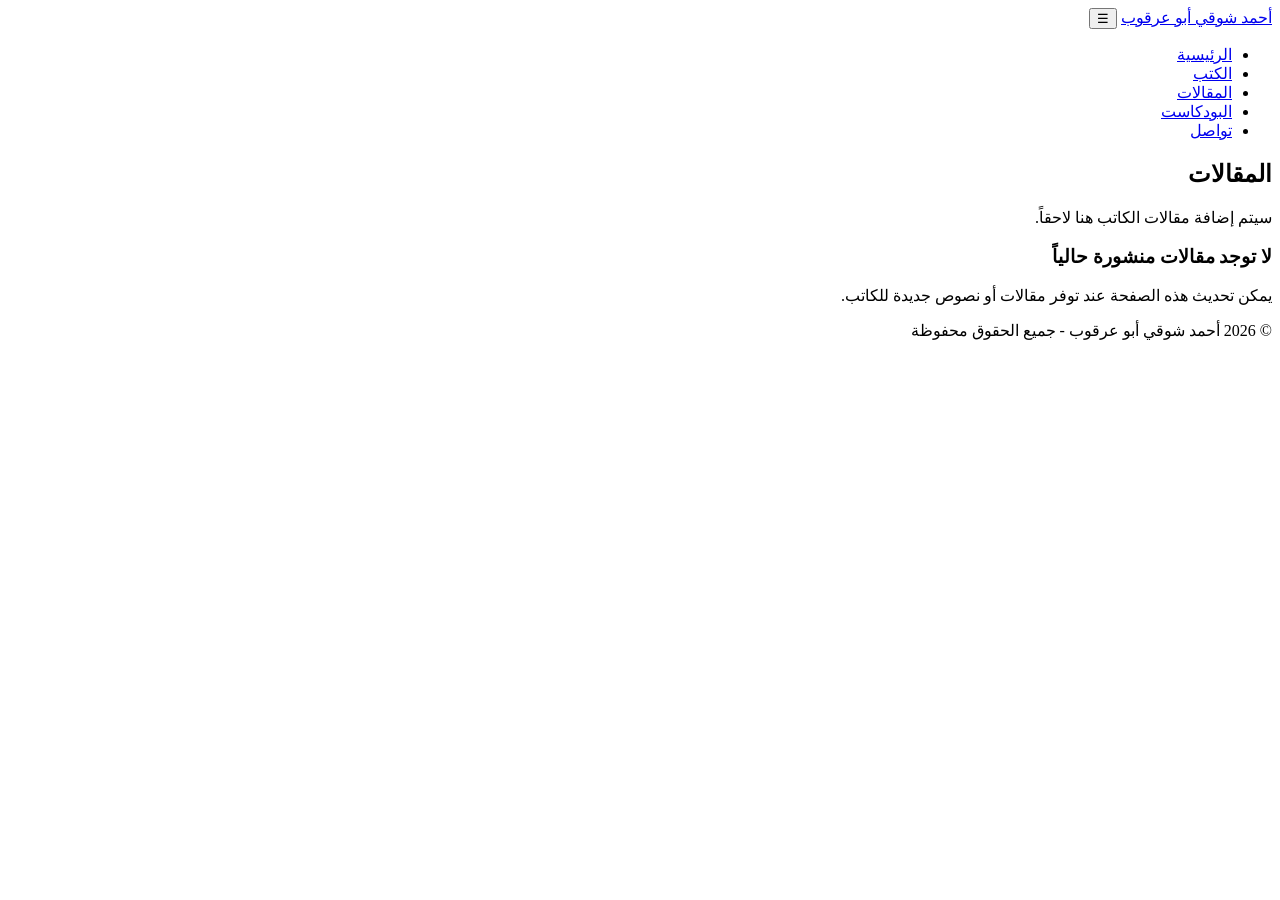
==== articles.html @ d025ea5f "Add files via upload" ====
<!DOCTYPE html>
<html lang="ar" dir="rtl">
<head>
  <meta charset="UTF-8" />
  <meta name="viewport" content="width=device-width, initial-scale=1.0" />
  <title>المقالات | أحمد شوقي أبو عرقوب</title>
  <link rel="stylesheet" href="css/style.css" />
</head>
<body><header class="site-header">
  <nav class="navbar container">
    <a href="index.html" class="logo">أحمد شوقي <span>أبو عرقوب</span></a>
    <button class="menu-btn" id="menuBtn">☰</button>
    <ul class="nav-links" id="navLinks">
      <li><a  href="index.html">الرئيسية</a></li>
      <li><a  href="books.html">الكتب</a></li>
      <li><a class="active" href="articles.html">المقالات</a></li>
      <li><a  href="podcast.html">البودكاست</a></li>
      <li><a  href="contact.html">تواصل</a></li>
    </ul>
  </nav>
</header>
<main class="page">
  <section class="container">
    <div class="page-title">
      <h1>المقالات</h1>
      <p>سيتم إضافة مقالات الكاتب هنا لاحقاً.</p>
    </div>
    <div class="article-list">
      <article class="article-item">
        <h3>لا توجد مقالات منشورة حالياً</h3>
        <p>يمكن تحديث هذه الصفحة عند توفر مقالات أو نصوص جديدة للكاتب.</p>
      </article>
    </div>
  </section>
</main>
<footer class="footer"><p>© 2026 أحمد شوقي أبو عرقوب - جميع الحقوق محفوظة</p></footer>
<script src="js/main.js"></script></body>
</html>
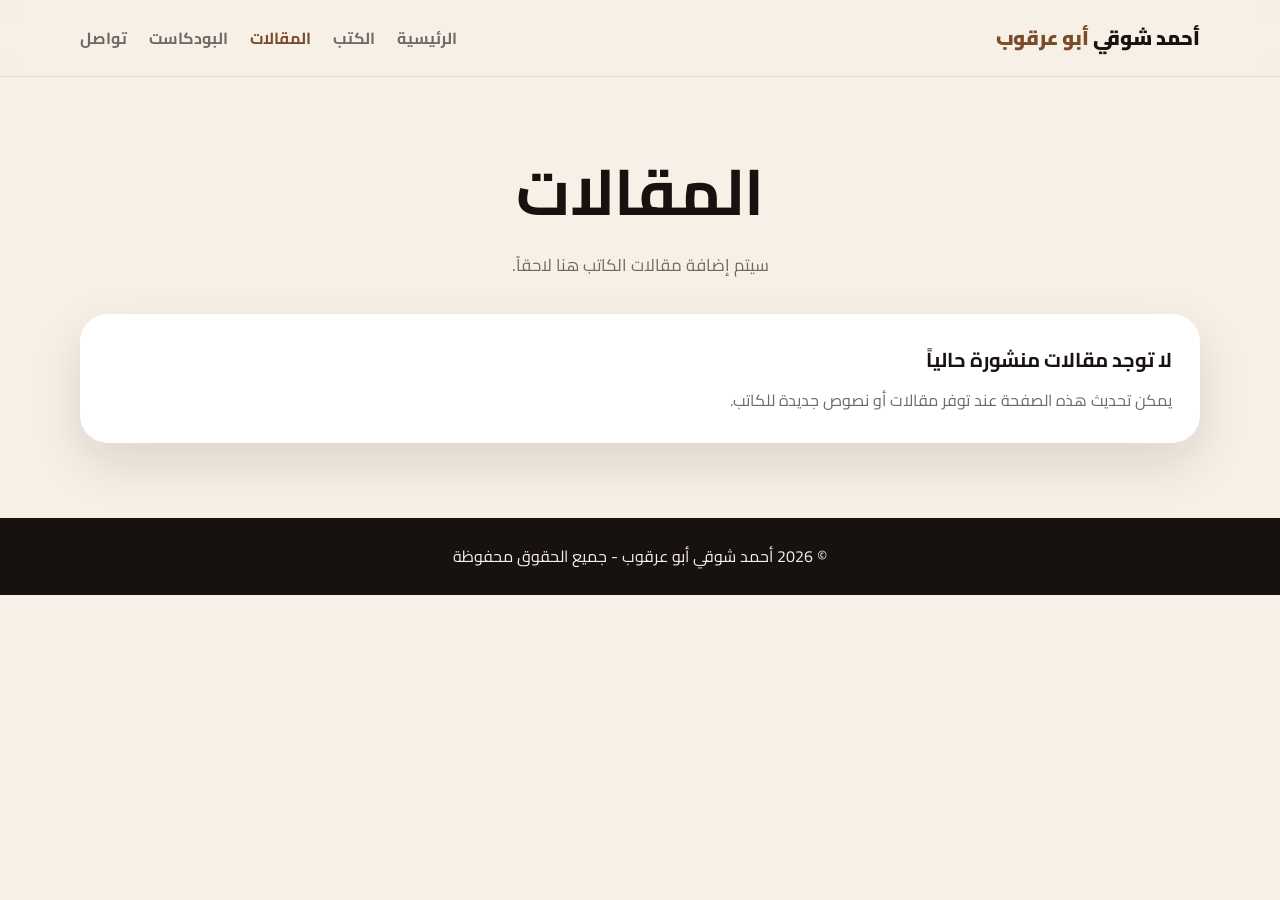
==== commit bbdce84f: "Update articles.html" ====
--- a/articles.html
+++ b/articles.html
@@ -4,7 +4,7 @@
   <meta charset="UTF-8" />
   <meta name="viewport" content="width=device-width, initial-scale=1.0" />
   <title>المقالات | أحمد شوقي أبو عرقوب</title>
-  <link rel="stylesheet" href="css/style.css" />
+  <link rel="stylesheet" href="style.css" />
 </head>
 <body><header class="site-header">
   <nav class="navbar container">
@@ -35,4 +35,4 @@
 </main>
 <footer class="footer"><p>© 2026 أحمد شوقي أبو عرقوب - جميع الحقوق محفوظة</p></footer>
 <script src="js/main.js"></script></body>
-</html>+</html>
--- a/style.css
+++ b/style.css
@@ -0,0 +1,381 @@
+@import url('https://fonts.googleapis.com/css2?family=Cairo:wght@400;600;700;900&display=swap');
+
+:root {
+  --dark: #17120f;
+  --brown: #7b4b2a;
+  --gold: #c89b5a;
+  --cream: #f7f0e6;
+  --white: #ffffff;
+  --gray: #6f6a65;
+  --shadow: 0 20px 50px rgba(23, 18, 15, 0.12);
+}
+
+* {
+  margin: 0;
+  padding: 0;
+  box-sizing: border-box;
+}
+
+body {
+  font-family: 'Cairo', sans-serif;
+  background: var(--cream);
+  color: var(--dark);
+  line-height: 1.8;
+}
+
+a {
+  text-decoration: none;
+  color: inherit;
+}
+
+.container {
+  width: min(1120px, 92%);
+  margin: auto;
+}
+
+.site-header {
+  background: rgba(247, 240, 230, 0.94);
+  backdrop-filter: blur(12px);
+  position: sticky;
+  top: 0;
+  z-index: 1000;
+  border-bottom: 1px solid rgba(123, 75, 42, 0.12);
+}
+
+.navbar {
+  height: 76px;
+  display: flex;
+  align-items: center;
+  justify-content: space-between;
+}
+
+.logo {
+  font-weight: 900;
+  font-size: 1.25rem;
+}
+
+.logo span {
+  color: var(--brown);
+}
+
+.nav-links {
+  display: flex;
+  list-style: none;
+  gap: 22px;
+}
+
+.nav-links a {
+  font-weight: 700;
+  color: var(--gray);
+  transition: 0.3s;
+}
+
+.nav-links a:hover,
+.nav-links a.active {
+  color: var(--brown);
+}
+
+.menu-btn {
+  display: none;
+  background: none;
+  border: none;
+  font-size: 1.8rem;
+  cursor: pointer;
+}
+
+.hero {
+  padding: 90px 0;
+  background:
+    radial-gradient(circle at top right, rgba(200,155,90,.23), transparent 35%),
+    linear-gradient(135deg, #f7f0e6, #fffaf3);
+}
+
+.hero-grid,
+.about-grid,
+.contact-grid {
+  display: grid;
+  grid-template-columns: 1.2fr .8fr;
+  gap: 42px;
+  align-items: center;
+}
+
+.tag {
+  color: var(--brown);
+  font-weight: 800;
+  margin-bottom: 10px;
+}
+
+.hero h1,
+.page-title h1 {
+  font-size: clamp(2rem, 5vw, 4rem);
+  line-height: 1.25;
+  margin-bottom: 18px;
+}
+
+.hero p,
+.page-title p,
+.about-preview p {
+  color: var(--gray);
+  font-size: 1.05rem;
+}
+
+.hero-actions {
+  display: flex;
+  gap: 14px;
+  flex-wrap: wrap;
+  margin-top: 28px;
+}
+
+.btn {
+  display: inline-block;
+  padding: 12px 24px;
+  border-radius: 999px;
+  font-weight: 800;
+  border: 2px solid var(--brown);
+  cursor: pointer;
+}
+
+.btn.primary {
+  background: var(--brown);
+  color: var(--white);
+}
+
+.btn.secondary {
+  color: var(--brown);
+}
+
+.btn.small {
+  padding: 8px 18px;
+  margin-top: 14px;
+  font-size: .9rem;
+}
+
+.hero-card,
+.quote-box,
+.work-card,
+.article-item,
+.podcast-card,
+.contact-form,
+.contact-info {
+  background: var(--white);
+  border-radius: 28px;
+  padding: 28px;
+  box-shadow: var(--shadow);
+}
+
+.hero-card {
+  min-height: 260px;
+  display: flex;
+  flex-direction: column;
+  justify-content: center;
+  border: 1px solid rgba(123, 75, 42, 0.12);
+}
+
+.hero-card h3 {
+  color: var(--brown);
+  font-size: 1.5rem;
+}
+
+.hero-card a,
+.read-more,
+.article-item a {
+  color: var(--brown);
+  font-weight: 800;
+  margin-top: 12px;
+  display: inline-block;
+}
+
+.section,
+.page {
+  padding: 75px 0;
+}
+
+.section-title,
+.page-title {
+  text-align: center;
+  margin-bottom: 34px;
+}
+
+.cards-grid,
+.podcast-grid {
+  display: grid;
+  grid-template-columns: repeat(3, 1fr);
+  gap: 22px;
+}
+
+.work-card {
+  transition: .3s;
+}
+
+.work-card:hover {
+  transform: translateY(-8px);
+}
+
+.book-cover {
+  height: 190px;
+  border-radius: 22px;
+  background: linear-gradient(145deg, var(--brown), var(--gold));
+  color: var(--white);
+  display: grid;
+  place-items: center;
+  font-size: 2rem;
+  font-weight: 900;
+  margin-bottom: 18px;
+}
+
+.work-card h3,
+.article-item h3,
+.podcast-card h3 {
+  font-size: 1.25rem;
+  margin-bottom: 8px;
+}
+
+.work-card p,
+.article-item p,
+.podcast-card p {
+  color: var(--gray);
+}
+
+.about-preview {
+  padding: 80px 0;
+  background: var(--dark);
+  color: var(--white);
+}
+
+.about-preview p {
+  color: #e8ded2;
+}
+
+.quote-box {
+  color: var(--dark);
+  font-size: 1.5rem;
+  font-weight: 800;
+}
+
+.article-list {
+  display: grid;
+  gap: 20px;
+}
+
+.article-item span {
+  color: var(--gold);
+  font-weight: 800;
+}
+
+.podcast-card audio {
+  width: 100%;
+  margin-top: 18px;
+}
+
+.align-right {
+  text-align: right;
+}
+
+.contact-grid {
+  align-items: start;
+}
+
+.contact-info {
+  margin-top: 22px;
+}
+
+.contact-form {
+  display: grid;
+  gap: 12px;
+}
+
+.contact-form label {
+  font-weight: 800;
+}
+
+.contact-form input,
+.contact-form textarea {
+  width: 100%;
+  border: 1px solid #e1d2c0;
+  border-radius: 16px;
+  padding: 13px;
+  font-family: inherit;
+  font-size: 1rem;
+  outline: none;
+}
+
+.contact-form input:focus,
+.contact-form textarea:focus {
+  border-color: var(--brown);
+}
+
+.footer {
+  text-align: center;
+  padding: 24px;
+  background: var(--dark);
+  color: var(--cream);
+}
+
+@media (max-width: 850px) {
+  .menu-btn {
+    display: block;
+  }
+
+  .nav-links {
+    position: absolute;
+    top: 76px;
+    right: 0;
+    width: 100%;
+    background: var(--cream);
+    flex-direction: column;
+    padding: 20px;
+    display: none;
+    border-bottom: 1px solid #e5d6c5;
+  }
+
+  .nav-links.show {
+    display: flex;
+  }
+
+  .hero-grid,
+  .about-grid,
+  .contact-grid,
+  .cards-grid,
+  .podcast-grid {
+    grid-template-columns: 1fr;
+  }
+
+  .hero {
+    padding: 60px 0;
+  }
+}
+
+
+/* إضافات بسيطة لعرض الأغلفة الحقيقية مع الحفاظ على شكل التصميم */
+.book-cover.image-cover {
+  padding: 0;
+  overflow: hidden;
+  background: #fff;
+}
+.book-cover.image-cover img {
+  width: 100%;
+  height: 100%;
+  object-fit: cover;
+  display: block;
+}
+.contact-info a {
+  color: var(--brown);
+  font-weight: 800;
+}
+.unavailable {
+  display: inline-block;
+  padding: 8px 18px;
+  margin-top: 14px;
+  font-size: .9rem;
+  border-radius: 999px;
+  font-weight: 800;
+  border: 2px solid #d8c7b6;
+  color: var(--gray);
+}
+.other-works {
+  margin-top: 18px;
+  color: #e8ded2;
+}
+.other-works li {
+  margin-right: 22px;
+}
